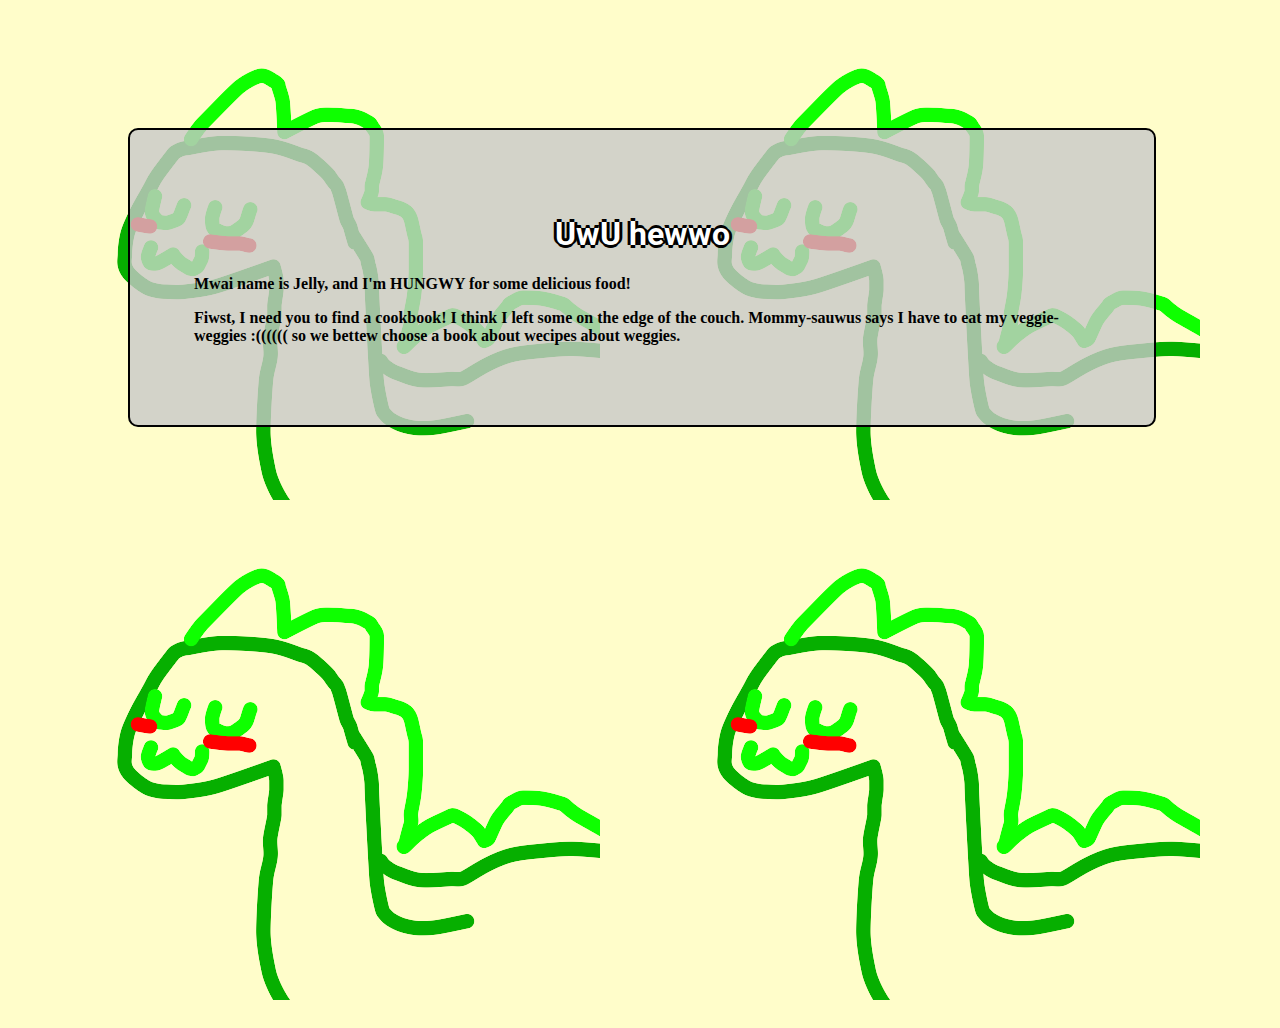
==== Carnivaww.html @ 604ae919 "added puzzles" ====
<!doctype html>

<html lang="en" style="background-image: url(uwu.png)">
<head>
    <meta charset="utf-8">

    <title>UwU dino</title>
    <meta name="description" content="Very Rude">
    <meta name="author" content="Riley Hunter">
    <link rel="preconnect" href="https://fonts.gstatic.com">
    <link href="https://fonts.googleapis.com/css2?family=Roboto:ital,wght@1,700&display=swap" rel="stylesheet">
    <link rel="stylesheet" href="style.css">

</head>

<body>
    <div id="wrapper">
    <div class="instruction-panel">
        <h1>UwU hewwo</h1>
        <p>Mwai name is Jelly, and I'm HUNGWY for some delicious food!</p>
        <p>Fiwst, I need you to find a cookbook! I think I left some on the edge of the couch. Mommy-sauwus says I have to eat my veggie-weggies :(((((( so we bettew choose a book about wecipes about weggies.</p>
        <p></p>
    </div>
    </div>
</body>
</html>
---- style.css ----
h1, h2 {
    text-align: center;
    color: white;
    font-family: 'Roboto', sans-serif;
    text-shadow: 3px 0 0 #000, 0 -3px 0 #000, 0 3px 0 #000, -3px 0 0 #000;
}

html, body {
    margin: 0;
    height: 100%;
}

.clue-wrapper {
    text-align: center;
    align-content: center;
    height: 25%;
    width: 60%;
    padding: 10%;
    margin: 10%;
    background-color: antiquewhite;
    border: 3px solid brown;
    border-radius: 10px;
    box-shadow: 10px 10px black;
}

.instruction-panel {
    width: 70%;
    margin: 10%;
    padding: 5%;
    background-color: rgba(200, 200, 200, 0.8);
    border: 2px solid black;
    border-radius: 10px;
    font-weight: bold;
}
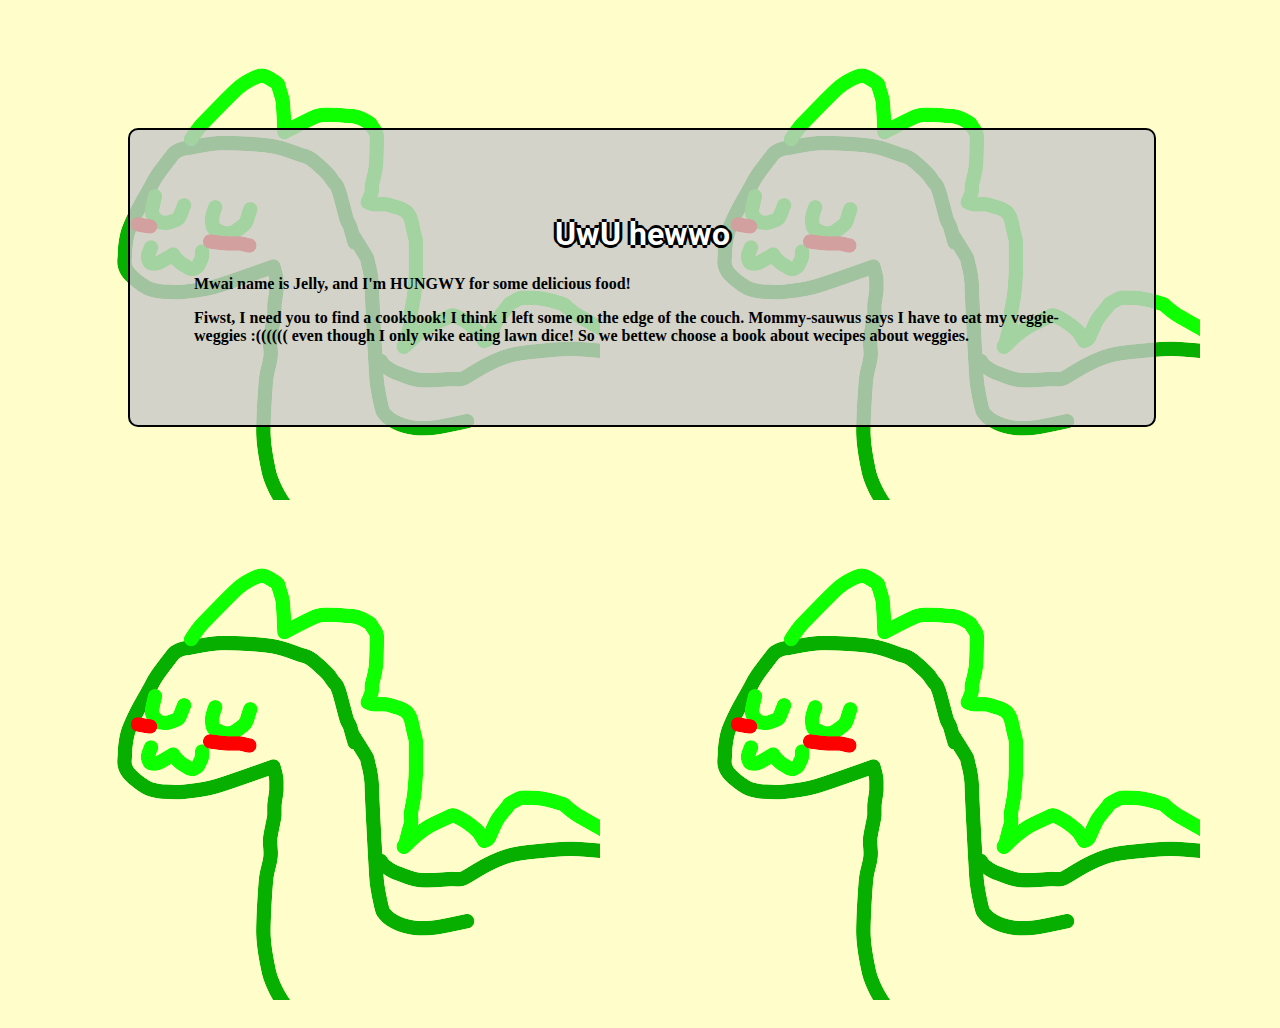
==== commit 50694d72: "Update Carnivaww.html" ====
--- a/Carnivaww.html
+++ b/Carnivaww.html
@@ -18,9 +18,9 @@
     <div class="instruction-panel">
         <h1>UwU hewwo</h1>
         <p>Mwai name is Jelly, and I'm HUNGWY for some delicious food!</p>
-        <p>Fiwst, I need you to find a cookbook! I think I left some on the edge of the couch. Mommy-sauwus says I have to eat my veggie-weggies :(((((( so we bettew choose a book about wecipes about weggies.</p>
+        <p>Fiwst, I need you to find a cookbook! I think I left some on the edge of the couch. Mommy-sauwus says I have to eat my veggie-weggies :(((((( even though I only wike eating lawn dice! So we bettew choose a book about wecipes about weggies.</p>
         <p></p>
     </div>
     </div>
 </body>
-</html>+</html>
